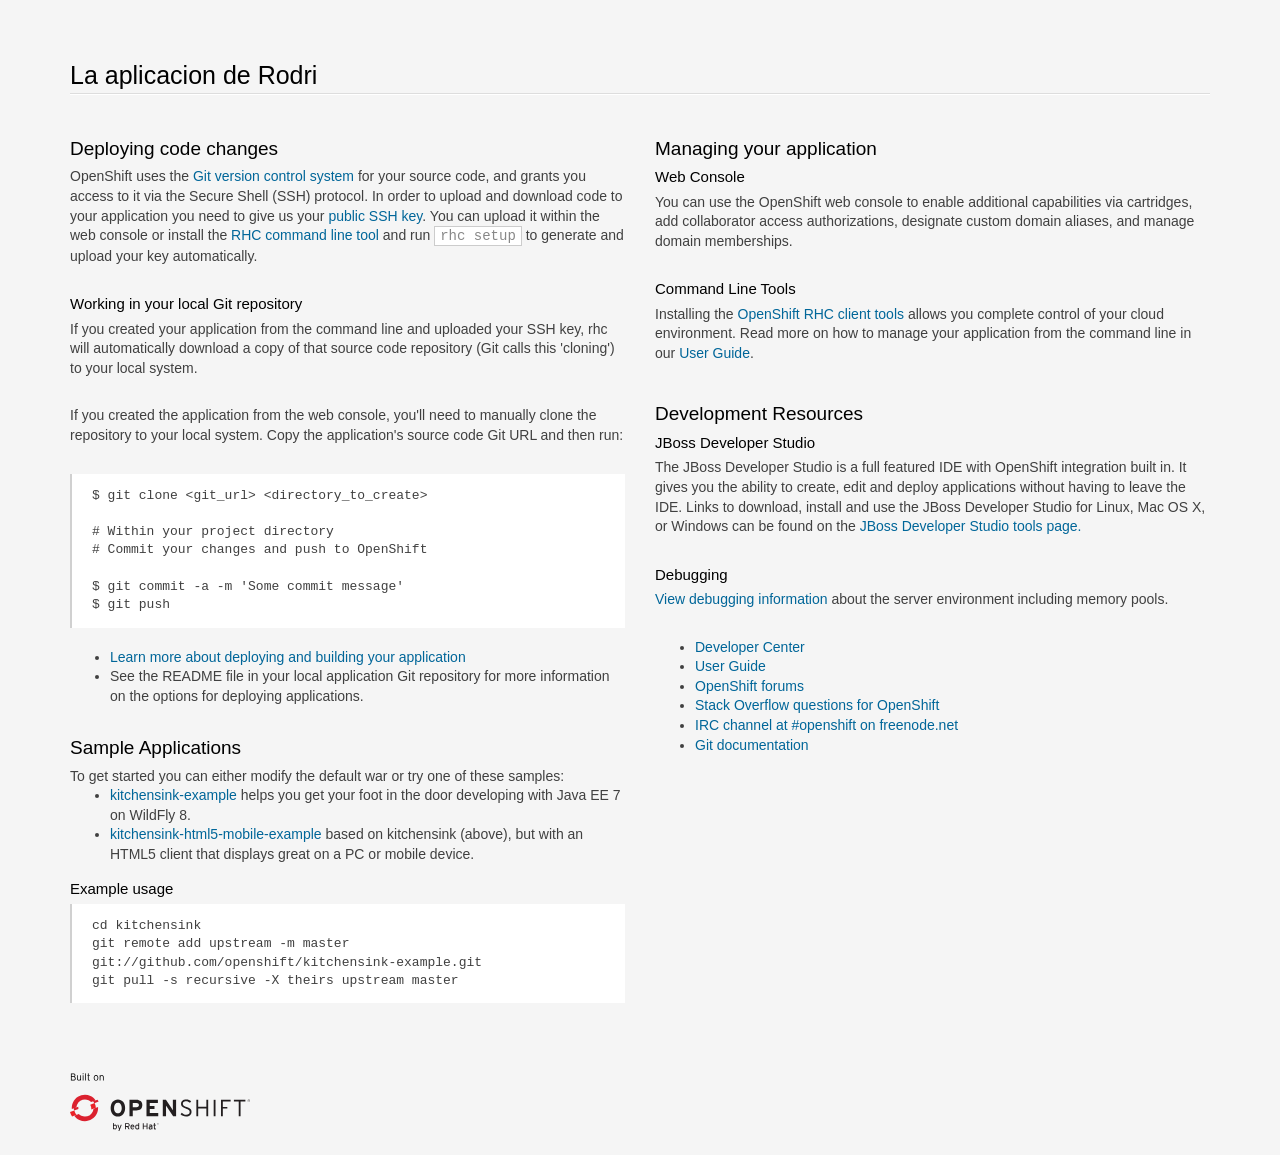
==== src/main/webapp/index.html @ 66f96a35 "Modificando la web." ====
<!doctype html>
<html lang="en">
<head>
  <meta charset="utf-8">
  <meta http-equiv="X-UA-Compatible" content="IE=edge,chrome=1">
  <title>Welcome to OpenShift</title>

<style>

  /*!
   * Bootstrap v3.0.0
   *
   * Copyright 2013 Twitter, Inc
   * Licensed under the Apache License v2.0
   * http://www.apache.org/licenses/LICENSE-2.0
   *
   * Designed and built with all the love in the world @twitter by @mdo and @fat.
   */

  .logo {
    background-size: cover;
    height: 58px;
    width: 180px;
    margin-top: 6px;
    background-image: url([data-uri]);
  }
  .logo a {
    display: block;
    width: 100%;
    height: 100%;
  }
  *, *:before, *:after {
      -moz-box-sizing: border-box;
      box-sizing: border-box;
  }
  aside,
  footer,
  header,
  hgroup,
  section{
    display: block;
  }
  body {
    color: #404040;
    font-family: "Helvetica Neue",Helvetica,"Liberation Sans",Arial,sans-serif;
    font-size: 14px;
  line-height: 1.4;
  }

  html {
    font-family: sans-serif;
    -ms-text-size-adjust: 100%;
    -webkit-text-size-adjust: 100%;
  }
  ul {
      margin-top: 0;
  }
  .container {
    margin-right: auto;
    margin-left: auto;
    padding-left: 15px;
    padding-right: 15px;
  }
  .container:before,
  .container:after {
    content: " ";
    /* 1 */

    display: table;
    /* 2 */

  }
  .container:after {
    clear: both;
  }
  .row {
    margin-left: -15px;
    margin-right: -15px;
  }
  .row:before,
  .row:after {
    content: " ";
    /* 1 */

    display: table;
    /* 2 */

  }
  .row:after {
    clear: both;
  }
  .col-sm-6, .col-md-6, .col-xs-12 {
    position: relative;
    min-height: 1px;
    padding-left: 15px;
    padding-right: 15px;
  }
  .col-xs-12 {
    width: 100%;
  }

  @media (min-width: 768px) {
    .container {
      width: 750px;
    }
    .col-sm-6 {
      float: left;
    }
    .col-sm-6 {
      width: 50%;
    }
  }

  @media (min-width: 992px) {
    .container {
      width: 970px;
    }
    .col-md-6 {
      float: left;
    }
    .col-md-6 {
      width: 50%;
    }
  }
  @media (min-width: 1200px) {
    .container {
      width: 1170px;
    }
  }

  a {
    color: #069;
    text-decoration: none;
  }
  a:hover {
    color: #EA0011;
    text-decoration: underline;
  }
  hgroup {
    margin-top: 50px;
  }
  footer {
      margin: 50px 0 25px;
      font-size: 11px
  }
  h1, h2, h3 {
    color: #000;
    line-height: 1.38em;
    margin: 1.5em 0 .3em;
  }
  h1 {
    font-size: 25px;
    font-weight: 300;
    border-bottom: 1px solid #fff;
    margin-bottom: .5em;
  }
  h1:after {
    content: "";
    display: block;
    width: 100%;
    height: 1px;
    background-color: #ddd;
  }
  h2 {
    font-size: 19px;
    font-weight: 400;
  }
  h3 {
    font-size: 15px;
    font-weight: 400;
    margin: 0 0 .3em;
  }
  p {
    margin: 0 0 2em;
  }
  p + h2 {
    margin-top: 2em;
  }
  html {
    background: #f5f5f5;
    height: 100%;
  }
  code {
    background-color: white;
    border: 1px solid #ccc;
    padding: 1px 5px;
    color: #888;
  }
  pre {
    display: block;
    padding: 13.333px 20px;
    margin: 0 0 20px;
    font-size: 13px;
    line-height: 1.4;
    background-color: #fff;
    border-left: 2px solid rgba(120,120,120,0.35);
    white-space: pre;
    white-space: pre-wrap;
    word-break: normal;
    word-wrap: break-word;
    overflow: auto;
    font-family: Menlo,Monaco,"Liberation Mono",Consolas,monospace !important;
  }

</style>

</head>
<body>

 <section class='container'>
          <hgroup>
            <h1>La aplicacion de Rodri</h1>
          </hgroup>


        <div class="row">
          <section class='col-xs-12 col-sm-6 col-md-6'>
            <section>
              <h2>Deploying code changes</h2>
                <p>OpenShift uses the <a href="http://git-scm.com/">Git version control system</a> for your source code, and grants you access to it via the Secure Shell (SSH) protocol. In order to upload and download code to your application you need to give us your <a href="https://www.openshift.com/developers/remote-access">public SSH key</a>. You can upload it within the web console or install the <a href="https://www.openshift.com/developers/rhc-client-tools-install">RHC command line tool</a> and run <code>rhc setup</code> to generate and upload your key automatically.</p>
                
                <h3>Working in your local Git repository</h3>
                <p>If you created your application from the command line and uploaded your SSH key, rhc will automatically download a copy of that source code repository (Git calls this 'cloning') to your local system.</p>

                <p>If you created the application from the web console, you'll need to manually clone the repository to your local system. Copy the application's source code Git URL and then run:</p>

<pre>$ git clone &lt;git_url&gt; &lt;directory_to_create&gt;

# Within your project directory
# Commit your changes and push to OpenShift

$ git commit -a -m 'Some commit message'
$ git push</pre>
                  <ul>
                    <li><a href="https://www.openshift.com/developers/deploying-and-building-applications">Learn more about deploying and building your application</a></li>
                    <li>See the README file in your local application Git repository for more information on the options for deploying applications.</li>
                  </ul>

                <h2>Sample Applications</h2>
                  To get started you can either modify the default war or try one of these samples:
                    <ul>
                      <li><a href="https://github.com/wildfly/quickstart/tree/master/kitchensink">kitchensink-example</a> helps you get your foot in the door developing with Java EE 7 on WildFly 8.</li>
                      <li><a href="https://github.com/wildfly/quickstart/tree/master/kitchensink-html5-mobile">kitchensink-html5-mobile-example</a> based on kitchensink (above), but with an HTML5 client that displays great on a PC or mobile device.</li>
                    </ul>
                    
                    <h3>Example usage</h3>
<pre>
cd kitchensink
git remote add upstream -m master git://github.com/openshift/kitchensink-example.git
git pull -s recursive -X theirs upstream master</pre>

            </section>
            
            
          </section>
          <section class="col-xs-12 col-sm-6 col-md-6">

                <h2>Managing your application</h2>

                <h3>Web Console</h3>
                <p>You can use the OpenShift web console to enable additional capabilities via cartridges, add collaborator access authorizations, designate custom domain aliases, and manage domain memberships.</p>

                <h3>Command Line Tools</h3>
                <p>Installing the <a href="https://www.openshift.com/developers/rhc-client-tools-install">OpenShift RHC client tools</a> allows you complete control of your cloud environment. Read more on how to manage your application from the command line in our <a href="https://www.openshift.com/user-guide">User Guide</a>.
                </p>

                <h2>Development Resources</h2>
                  <h3>JBoss Developer Studio</h3>
                  <p>
                    The JBoss Developer Studio is a full featured IDE with OpenShift integration built in.
                    It gives you the ability to create, edit and deploy applications without having to
                    leave the IDE.  Links to download, install and use the JBoss Developer Studio for Linux,
                    Mac OS X, or Windows can be found on the
                    <a href="https://www.openshift.com/developers/tools">JBoss Developer Studio tools page.</a>
                  </p>
                  <h3>Debugging</h3>
                  <p><a href="snoop.jsp">View debugging information</a> about the server environment including memory pools.</p>
                  <ul>
                    <li><a href="https://www.openshift.com/developers">Developer Center</a></li>
                    <li><a href="https://www.openshift.com/user-guide">User Guide</a></li>
                    <li><a href="https://www.openshift.com/forums/openshift">OpenShift forums</a></li>
                    <li><a href="http://stackoverflow.com/questions/tagged/openshift">Stack Overflow questions for OpenShift</a></li>
                    <li><a href="http://webchat.freenode.net/?randomnick=1&channels=openshift&uio=d4">IRC channel at #openshift on freenode.net</a></li>
                    <li><a href="http://git-scm.com/documentation">Git documentation</a></li>
                  </ul>

                  

                

          </section>
        </div>
        
        <footer>
          <div class="logo"><a href="https://www.openshift.com/"></a></div>
        </footer>
</section>


</body>
</html>
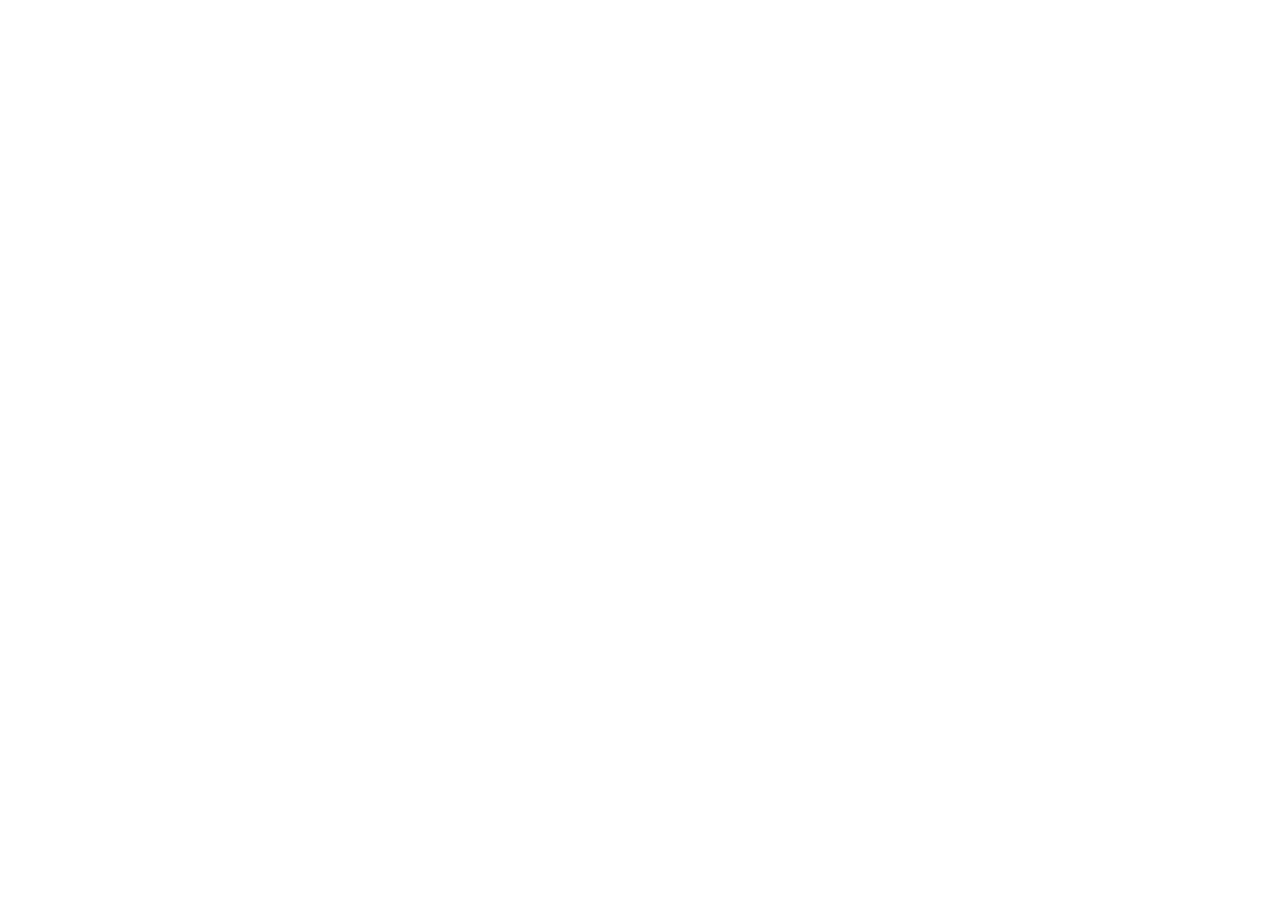
==== commit efed0e26: "Primera impresion." ====
--- a/src/main/webapp/index.html
+++ b/src/main/webapp/index.html
@@ -1,301 +1,25 @@
-<!doctype html>
-<html lang="en">
+<!DOCTYPE html>
+<html ng-app="myApp">
+
 <head>
-  <meta charset="utf-8">
-  <meta http-equiv="X-UA-Compatible" content="IE=edge,chrome=1">
-  <title>Welcome to OpenShift</title>
+    <!-- <base href="/"> -->
+    <title>TheMovieDB-G1</title>
+    <meta charset="UTF-8" />
+    <link rel="stylesheet" href="https://maxcdn.bootstrapcdn.com/bootstrap/3.3.7/css/bootstrap.min.css" integrity="sha384-BVYiiSIFeK1dGmJRAkycuHAHRg32OmUcww7on3RYdg4Va+PmSTsz/K68vbdEjh4u" crossorigin="anonymous">
+    <link rel="stylesheet" type='text/css' href="style.css" />
+    <script src="https://ajax.googleapis.com/ajax/libs/angularjs/1.6.4/angular.js"></script>
+    <script src="https://cdnjs.cloudflare.com/ajax/libs/angular-ui-router/0.4.2/angular-ui-router.js" integrity="sha256-e5SbGNdhJYKT++Es27SB9lEsr+fJMcJQtQ0YsOenJr4=" crossorigin="anonymous"></script>
+    <script src="https://angular-ui.github.io/bootstrap/ui-bootstrap-tpls-2.5.0.js"></script>
+    <script src="bundle.js"></script>
+</head>
 
-<style>
+<body ng-controller="MainController">
+<header ng-show="usuarioLogueado" ng-include="'templates/header.html'">
+</header>
+<div ui-view="container">
+</div>
+<footer ng-show="usuarioLogueado" ng-include="'templates/footer.html'">
+</footer>
+</body>
 
-  /*!
-   * Bootstrap v3.0.0
-   *
-   * Copyright 2013 Twitter, Inc
-   * Licensed under the Apache License v2.0
-   * http://www.apache.org/licenses/LICENSE-2.0
-   *
-   * Designed and built with all the love in the world @twitter by @mdo and @fat.
-   */
-
-  .logo {
-    background-size: cover;
-    height: 58px;
-    width: 180px;
-    margin-top: 6px;
-    background-image: url([data-uri]);
-  }
-  .logo a {
-    display: block;
-    width: 100%;
-    height: 100%;
-  }
-  *, *:before, *:after {
-      -moz-box-sizing: border-box;
-      box-sizing: border-box;
-  }
-  aside,
-  footer,
-  header,
-  hgroup,
-  section{
-    display: block;
-  }
-  body {
-    color: #404040;
-    font-family: "Helvetica Neue",Helvetica,"Liberation Sans",Arial,sans-serif;
-    font-size: 14px;
-  line-height: 1.4;
-  }
-
-  html {
-    font-family: sans-serif;
-    -ms-text-size-adjust: 100%;
-    -webkit-text-size-adjust: 100%;
-  }
-  ul {
-      margin-top: 0;
-  }
-  .container {
-    margin-right: auto;
-    margin-left: auto;
-    padding-left: 15px;
-    padding-right: 15px;
-  }
-  .container:before,
-  .container:after {
-    content: " ";
-    /* 1 */
-
-    display: table;
-    /* 2 */
-
-  }
-  .container:after {
-    clear: both;
-  }
-  .row {
-    margin-left: -15px;
-    margin-right: -15px;
-  }
-  .row:before,
-  .row:after {
-    content: " ";
-    /* 1 */
-
-    display: table;
-    /* 2 */
-
-  }
-  .row:after {
-    clear: both;
-  }
-  .col-sm-6, .col-md-6, .col-xs-12 {
-    position: relative;
-    min-height: 1px;
-    padding-left: 15px;
-    padding-right: 15px;
-  }
-  .col-xs-12 {
-    width: 100%;
-  }
-
-  @media (min-width: 768px) {
-    .container {
-      width: 750px;
-    }
-    .col-sm-6 {
-      float: left;
-    }
-    .col-sm-6 {
-      width: 50%;
-    }
-  }
-
-  @media (min-width: 992px) {
-    .container {
-      width: 970px;
-    }
-    .col-md-6 {
-      float: left;
-    }
-    .col-md-6 {
-      width: 50%;
-    }
-  }
-  @media (min-width: 1200px) {
-    .container {
-      width: 1170px;
-    }
-  }
-
-  a {
-    color: #069;
-    text-decoration: none;
-  }
-  a:hover {
-    color: #EA0011;
-    text-decoration: underline;
-  }
-  hgroup {
-    margin-top: 50px;
-  }
-  footer {
-      margin: 50px 0 25px;
-      font-size: 11px
-  }
-  h1, h2, h3 {
-    color: #000;
-    line-height: 1.38em;
-    margin: 1.5em 0 .3em;
-  }
-  h1 {
-    font-size: 25px;
-    font-weight: 300;
-    border-bottom: 1px solid #fff;
-    margin-bottom: .5em;
-  }
-  h1:after {
-    content: "";
-    display: block;
-    width: 100%;
-    height: 1px;
-    background-color: #ddd;
-  }
-  h2 {
-    font-size: 19px;
-    font-weight: 400;
-  }
-  h3 {
-    font-size: 15px;
-    font-weight: 400;
-    margin: 0 0 .3em;
-  }
-  p {
-    margin: 0 0 2em;
-  }
-  p + h2 {
-    margin-top: 2em;
-  }
-  html {
-    background: #f5f5f5;
-    height: 100%;
-  }
-  code {
-    background-color: white;
-    border: 1px solid #ccc;
-    padding: 1px 5px;
-    color: #888;
-  }
-  pre {
-    display: block;
-    padding: 13.333px 20px;
-    margin: 0 0 20px;
-    font-size: 13px;
-    line-height: 1.4;
-    background-color: #fff;
-    border-left: 2px solid rgba(120,120,120,0.35);
-    white-space: pre;
-    white-space: pre-wrap;
-    word-break: normal;
-    word-wrap: break-word;
-    overflow: auto;
-    font-family: Menlo,Monaco,"Liberation Mono",Consolas,monospace !important;
-  }
-
-</style>
-
-</head>
-<body>
-
- <section class='container'>
-          <hgroup>
-            <h1>La aplicacion de Rodri</h1>
-          </hgroup>
-
-
-        <div class="row">
-          <section class='col-xs-12 col-sm-6 col-md-6'>
-            <section>
-              <h2>Deploying code changes</h2>
-                <p>OpenShift uses the <a href="http://git-scm.com/">Git version control system</a> for your source code, and grants you access to it via the Secure Shell (SSH) protocol. In order to upload and download code to your application you need to give us your <a href="https://www.openshift.com/developers/remote-access">public SSH key</a>. You can upload it within the web console or install the <a href="https://www.openshift.com/developers/rhc-client-tools-install">RHC command line tool</a> and run <code>rhc setup</code> to generate and upload your key automatically.</p>
-                
-                <h3>Working in your local Git repository</h3>
-                <p>If you created your application from the command line and uploaded your SSH key, rhc will automatically download a copy of that source code repository (Git calls this 'cloning') to your local system.</p>
-
-                <p>If you created the application from the web console, you'll need to manually clone the repository to your local system. Copy the application's source code Git URL and then run:</p>
-
-<pre>$ git clone &lt;git_url&gt; &lt;directory_to_create&gt;
-
-# Within your project directory
-# Commit your changes and push to OpenShift
-
-$ git commit -a -m 'Some commit message'
-$ git push</pre>
-                  <ul>
-                    <li><a href="https://www.openshift.com/developers/deploying-and-building-applications">Learn more about deploying and building your application</a></li>
-                    <li>See the README file in your local application Git repository for more information on the options for deploying applications.</li>
-                  </ul>
-
-                <h2>Sample Applications</h2>
-                  To get started you can either modify the default war or try one of these samples:
-                    <ul>
-                      <li><a href="https://github.com/wildfly/quickstart/tree/master/kitchensink">kitchensink-example</a> helps you get your foot in the door developing with Java EE 7 on WildFly 8.</li>
-                      <li><a href="https://github.com/wildfly/quickstart/tree/master/kitchensink-html5-mobile">kitchensink-html5-mobile-example</a> based on kitchensink (above), but with an HTML5 client that displays great on a PC or mobile device.</li>
-                    </ul>
-                    
-                    <h3>Example usage</h3>
-<pre>
-cd kitchensink
-git remote add upstream -m master git://github.com/openshift/kitchensink-example.git
-git pull -s recursive -X theirs upstream master</pre>
-
-            </section>
-            
-            
-          </section>
-          <section class="col-xs-12 col-sm-6 col-md-6">
-
-                <h2>Managing your application</h2>
-
-                <h3>Web Console</h3>
-                <p>You can use the OpenShift web console to enable additional capabilities via cartridges, add collaborator access authorizations, designate custom domain aliases, and manage domain memberships.</p>
-
-                <h3>Command Line Tools</h3>
-                <p>Installing the <a href="https://www.openshift.com/developers/rhc-client-tools-install">OpenShift RHC client tools</a> allows you complete control of your cloud environment. Read more on how to manage your application from the command line in our <a href="https://www.openshift.com/user-guide">User Guide</a>.
-                </p>
-
-                <h2>Development Resources</h2>
-                  <h3>JBoss Developer Studio</h3>
-                  <p>
-                    The JBoss Developer Studio is a full featured IDE with OpenShift integration built in.
-                    It gives you the ability to create, edit and deploy applications without having to
-                    leave the IDE.  Links to download, install and use the JBoss Developer Studio for Linux,
-                    Mac OS X, or Windows can be found on the
-                    <a href="https://www.openshift.com/developers/tools">JBoss Developer Studio tools page.</a>
-                  </p>
-                  <h3>Debugging</h3>
-                  <p><a href="snoop.jsp">View debugging information</a> about the server environment including memory pools.</p>
-                  <ul>
-                    <li><a href="https://www.openshift.com/developers">Developer Center</a></li>
-                    <li><a href="https://www.openshift.com/user-guide">User Guide</a></li>
-                    <li><a href="https://www.openshift.com/forums/openshift">OpenShift forums</a></li>
-                    <li><a href="http://stackoverflow.com/questions/tagged/openshift">Stack Overflow questions for OpenShift</a></li>
-                    <li><a href="http://webchat.freenode.net/?randomnick=1&channels=openshift&uio=d4">IRC channel at #openshift on freenode.net</a></li>
-                    <li><a href="http://git-scm.com/documentation">Git documentation</a></li>
-                  </ul>
-
-                  
-
-                
-
-          </section>
-        </div>
-        
-        <footer>
-          <div class="logo"><a href="https://www.openshift.com/"></a></div>
-        </footer>
-</section>
-
-
-</body>
 </html>
